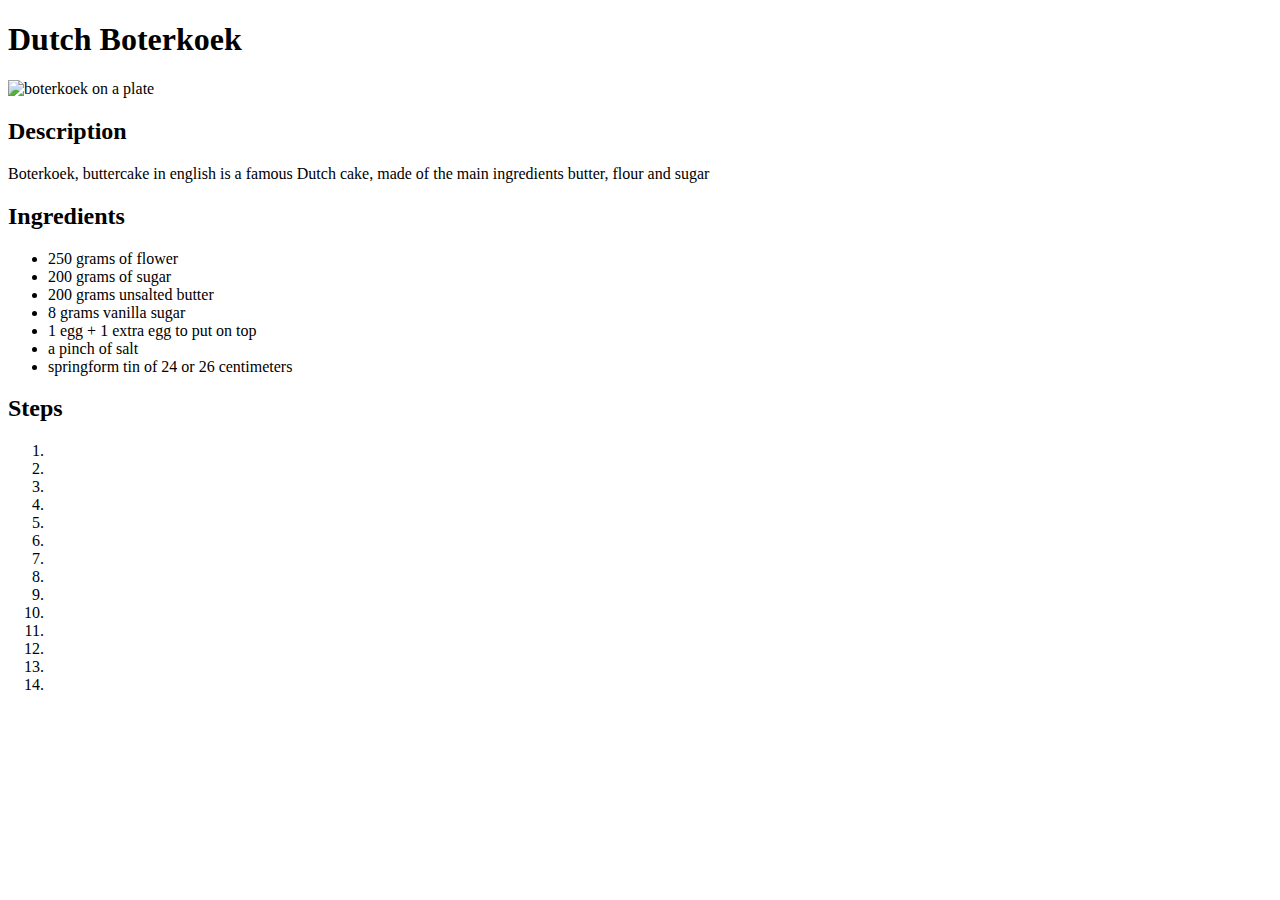
==== recipes/boterkoek.html @ b291bbad "change filename add <ul> and <ol> add boterkoek.jpg" ====
<!DOCTYPE html>

<html lang="en">

<head>
    
    <meta charset="UTF-8">
   
    <title>Recipes</title>

</head>

<body>
    
    <h1>Dutch Boterkoek</h1>
    
    <img src="../images/boterkoek.jpg" 
    alt="boterkoek on a plate"
    width="425"
    height="300"/>

    <h2>Description</h2>
    
    <p>Boterkoek, buttercake in english is a famous Dutch cake, made of the main ingredients butter, flour and sugar</p>

    <h2>Ingredients</h2>

    <ul>
        <li>250 grams of flower</li>
        <li>200 grams of sugar</li>
        <li>200 grams unsalted butter</li>
        <li>8 grams vanilla sugar</li>
        <li>1 egg + 1 extra egg to put on top</li>
        <li>a pinch of salt</li>
        <li>springform tin of 24 or 26 centimeters</li>
    </ul>

    <h2>Steps</h2>

    <ol>
        <li></li>
        <li></li>
        <li></li>
        <li></li>
        <li></li>
        <li></li>
        <li></li>
        <li></li>
        <li></li>
        <li></li>
        <li></li>
        <li></li>
        <li></li>
        <li></li> 
    </ol>

</body>

</html>
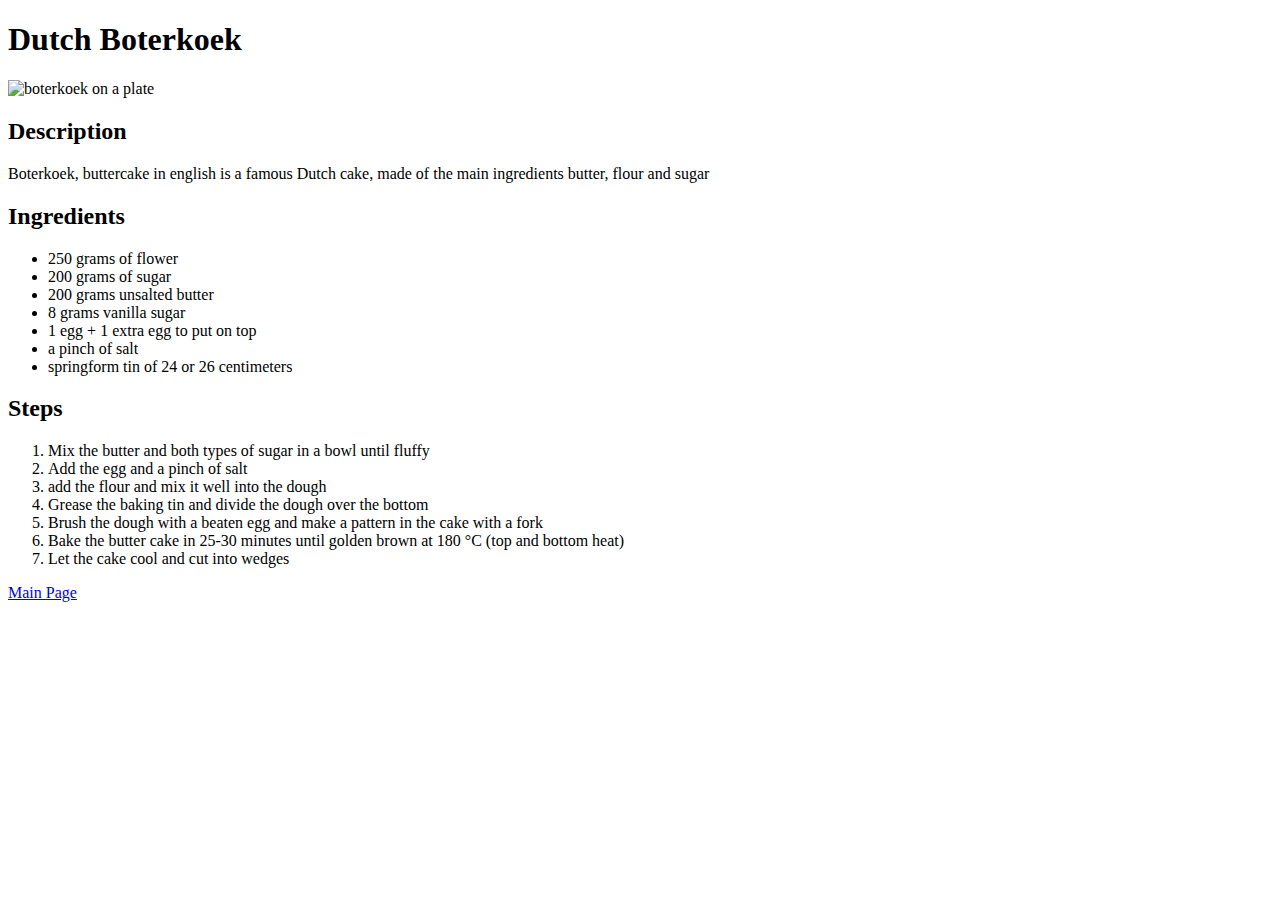
==== commit 040b9b79: "Add main page link" ====
--- a/recipes/boterkoek.html
+++ b/recipes/boterkoek.html
@@ -6,7 +6,7 @@
     
     <meta charset="UTF-8">
    
-    <title>Recipes</title>
+    <title>Dutch Recipes</title>
 
 </head>
 
@@ -38,21 +38,16 @@
     <h2>Steps</h2>
 
     <ol>
-        <li></li>
-        <li></li>
-        <li></li>
-        <li></li>
-        <li></li>
-        <li></li>
-        <li></li>
-        <li></li>
-        <li></li>
-        <li></li>
-        <li></li>
-        <li></li>
-        <li></li>
-        <li></li> 
+        <li>Mix the butter and both types of sugar in a bowl until fluffy</li>
+        <li>Add the egg and a pinch of salt</li>
+        <li>add the flour and mix it well into the dough</li>
+        <li>Grease the baking tin and divide the dough over the bottom</li>
+        <li>Brush the dough with a beaten egg and make a pattern in the cake with a fork</li>
+        <li>Bake the butter cake in 25-30 minutes until golden brown at 180 °C (top and bottom heat)</li>
+        <li>Let the cake cool and cut into wedges</li>
     </ol>
+
+    <a href="../index.html">Main Page</a>
 
 </body>
 
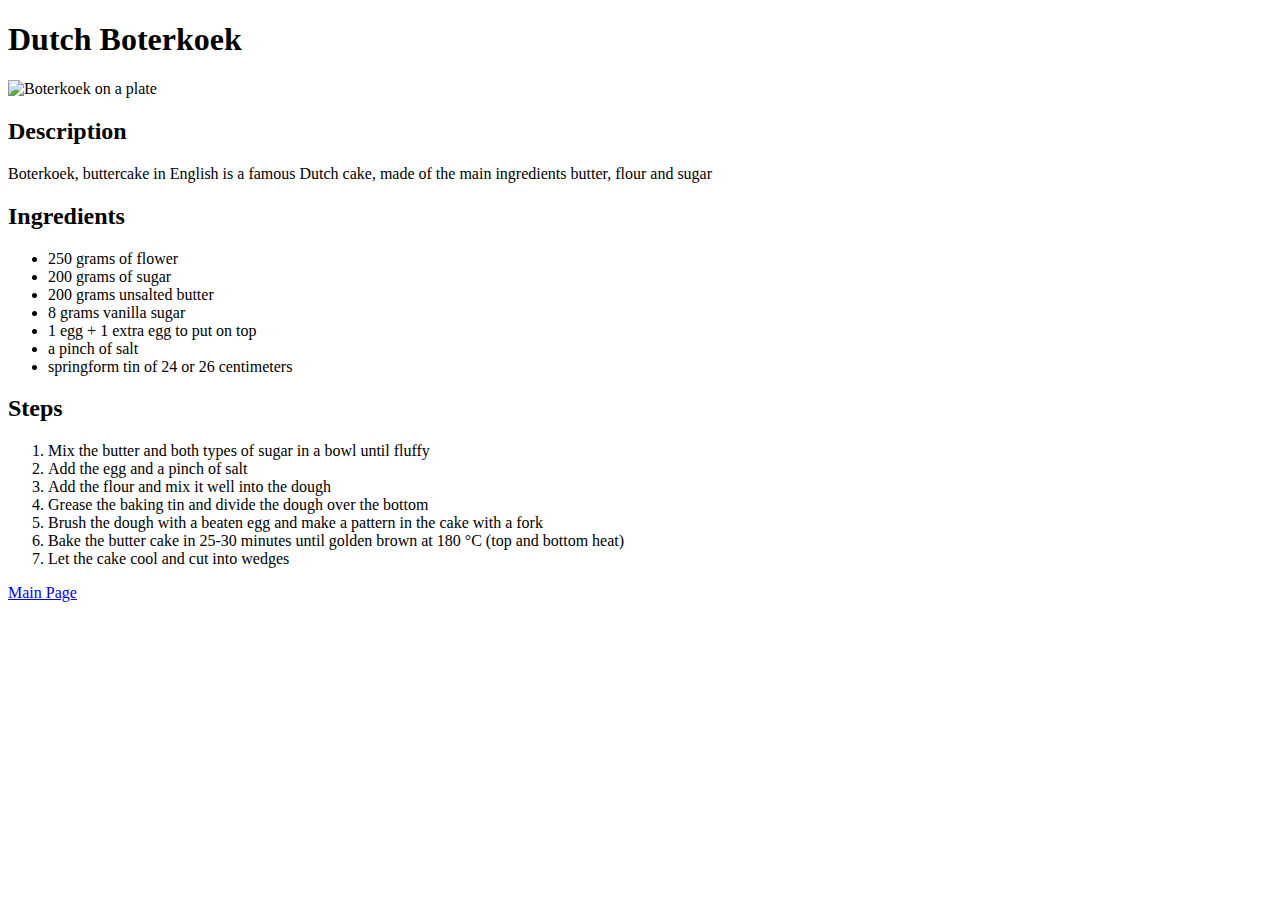
==== commit 884697ae: "Fix typos" ====
--- a/recipes/boterkoek.html
+++ b/recipes/boterkoek.html
@@ -15,13 +15,13 @@
     <h1>Dutch Boterkoek</h1>
     
     <img src="../images/boterkoek.jpg" 
-    alt="boterkoek on a plate"
+    alt="Boterkoek on a plate"
     width="425"
     height="300"/>
 
     <h2>Description</h2>
     
-    <p>Boterkoek, buttercake in english is a famous Dutch cake, made of the main ingredients butter, flour and sugar</p>
+    <p>Boterkoek, buttercake in English is a famous Dutch cake, made of the main ingredients butter, flour and sugar</p>
 
     <h2>Ingredients</h2>
 
@@ -40,7 +40,7 @@
     <ol>
         <li>Mix the butter and both types of sugar in a bowl until fluffy</li>
         <li>Add the egg and a pinch of salt</li>
-        <li>add the flour and mix it well into the dough</li>
+        <li>Add the flour and mix it well into the dough</li>
         <li>Grease the baking tin and divide the dough over the bottom</li>
         <li>Brush the dough with a beaten egg and make a pattern in the cake with a fork</li>
         <li>Bake the butter cake in 25-30 minutes until golden brown at 180 °C (top and bottom heat)</li>
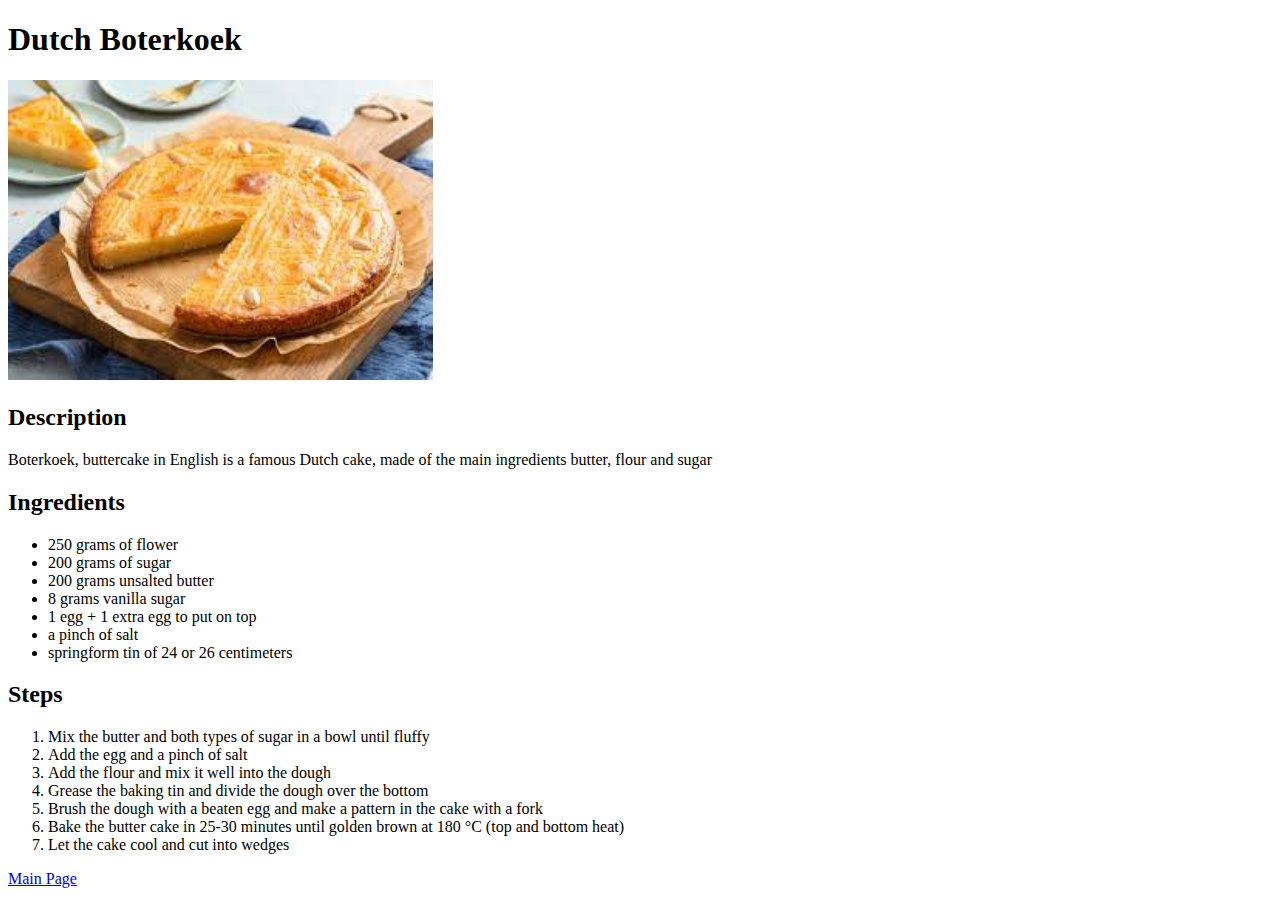
==== commit 6bad789b: "add some css code" ====
--- a/recipes/boterkoek.html
+++ b/recipes/boterkoek.html
@@ -7,6 +7,8 @@
     <meta charset="UTF-8">
    
     <title>Dutch Recipes</title>
+
+    <link rel="stylesheet" href="../styles.css">
 
 </head>
 
@@ -47,7 +49,7 @@
         <li>Let the cake cool and cut into wedges</li>
     </ol>
 
-    <a href="../index.html">Main Page</a>
+    <a class=link href="../index.html">Main Page</a>
 
 </body>
 
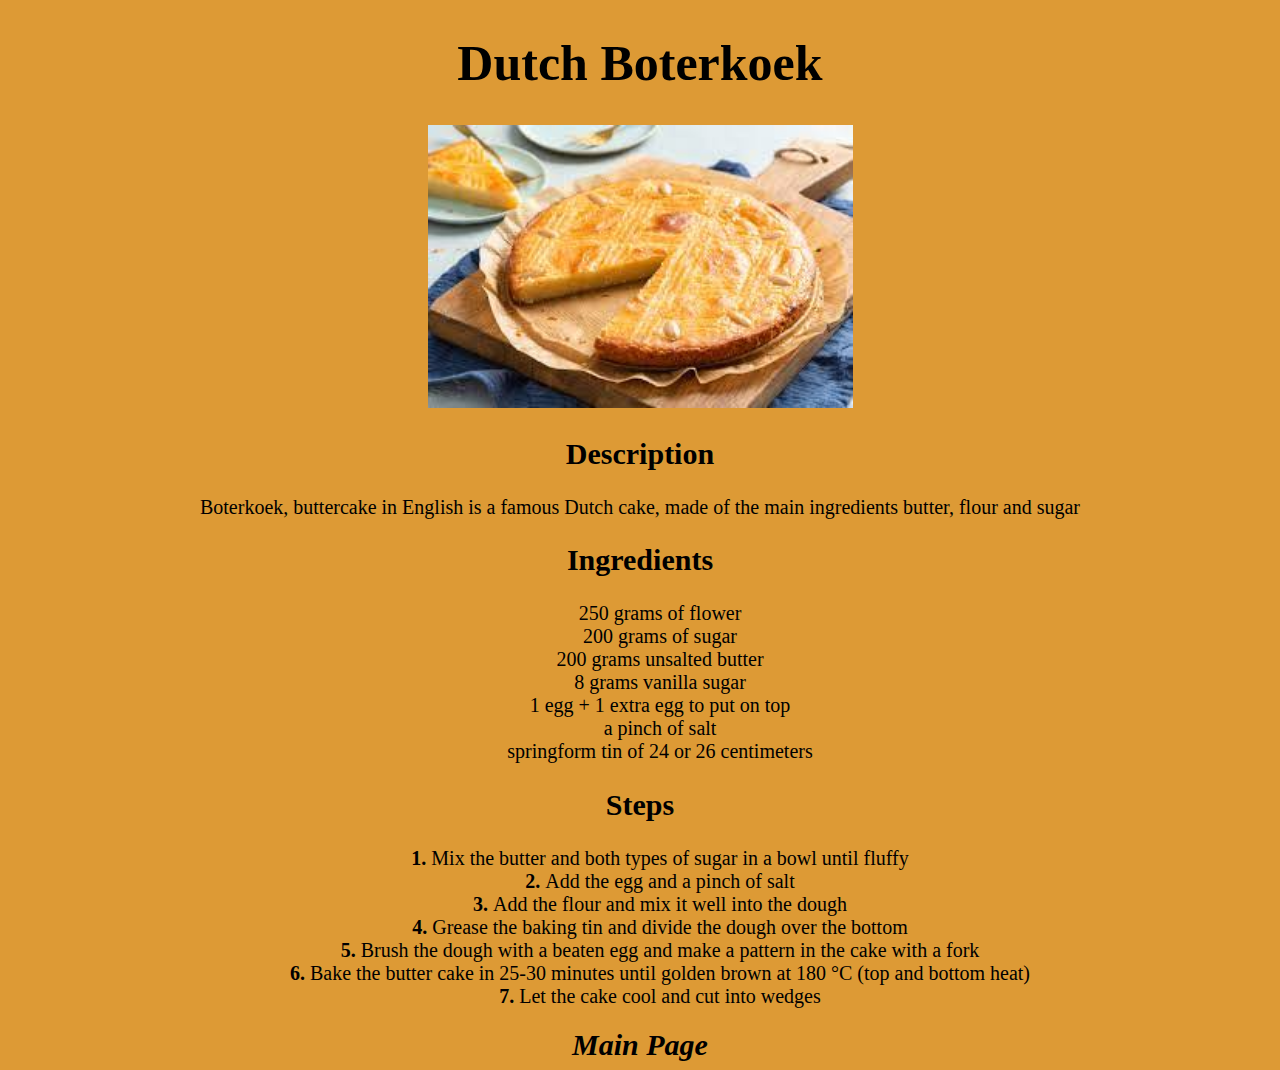
==== commit 3fa2cb6e: "Add alot of css" ====
--- a/recipes/boterkoek.html
+++ b/recipes/boterkoek.html
@@ -19,7 +19,7 @@
     <img src="../images/boterkoek.jpg" 
     alt="Boterkoek on a plate"
     width="425"
-    height="300"/>
+    height="auto"/>
 
     <h2>Description</h2>
     
@@ -49,7 +49,7 @@
         <li>Let the cake cool and cut into wedges</li>
     </ol>
 
-    <a class=link href="../index.html">Main Page</a>
+    <em><a class=link href="../index.html">Main Page</a></em>
 
 </body>
 
--- a/styles.css
+++ b/styles.css
@@ -0,0 +1,42 @@
+.link {
+    color: black;
+    font-weight: 800;
+    font-size: 30px;
+    text-decoration: none;
+    
+}
+
+ol > li::marker {
+    font-weight: bold;
+  }
+ 
+  ul {
+    list-style: none;
+    font-size: 20px;
+}
+
+ ol {
+    list-style-position: inside;
+    font-size: 20px;
+}
+
+* {
+    text-align: center;
+    background-color: rgb(221, 154, 53);
+}
+
+h1 {
+    font-size: 50px;
+}
+
+h2 {
+    font-size: 30px;
+}
+
+p {
+    font-size: 20px;
+}
+
+
+
+
